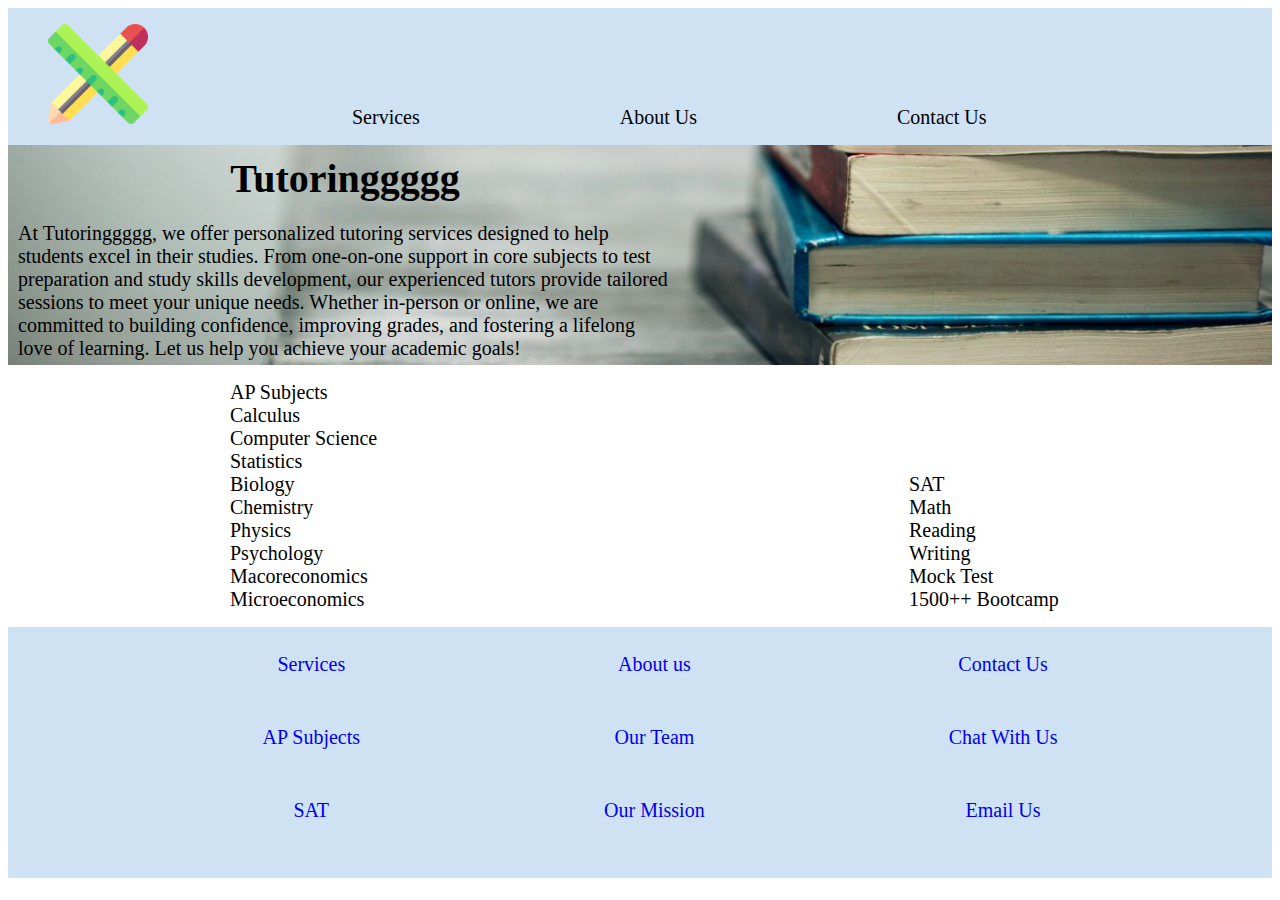
==== index.html @ 5a6dc678 "Add files via upload" ====
<!DOCTYPE html>
<html lang="en">
<head>
    <meta charset="UTF-8">
    <meta name="viewport" content="width=device-width, initial-scale=1.0">
    <title>Tutoringgggg</title>
    <link rel="stylesheet" type="text/css" href="style.css"/>
    <style type="text/css">
        #top {
            background-image: url(background.jpg);
			background-size:cover; background-position: 0 100%;
			height: 220px; width: 100%; font-size:  20px; 
			padding-top: 10px; box-sizing: border-box; padding-right: 600px;
            padding-left: 10px;
        }
        #content {max-width: 900px; width: 90%; margin:0 auto}
		#left-col,#right-col {display:inline-block; margin: 0;}
		#left-col { width: 75% }
		#right-col {width: 24%}
        .headline {text-align: center; font-size: 40px; font-weight: bold;}
        ul li {
            font-size: 20px;
        } 
    </style>
</head>
<body>
    <header>
        <ul class="nav">
            <li>
                <div id="logo">
                    <a href="index.html">
                        <img src="logo.png" alt="">
                    </a>
                </div> 
            </li>
            <li><a href="#content">Services</a>
            <li><a href="aboutus.html">About Us</a>
            <li><a href="contact.html">Contact Us</a> 
        </ul>
      </header>
    <div id="top">
        <div class="headline">
            Tutoringgggg
        </div>
        <p>
            At Tutoringgggg, we offer personalized tutoring services designed to help students excel in their studies. From one-on-one support in core subjects to test preparation and study skills development, our experienced tutors provide tailored sessions to meet your unique needs. Whether in-person or online, we are committed to building confidence, improving grades, and fostering a lifelong love of learning. Let us help you achieve your academic goals!
        </p>
	</div>
    <div id="content">
        <div id="left-col">
            <ul>
                <li>AP Subjects</li>
                <li>Calculus</li>
                <li>Computer Science</li>
                <li>Statistics</li>
                <li>Biology</li>
                <li>Chemistry</li>
                <li>Physics</li>
                <li>Psychology</li>
                <li>Macoreconomics</li>
                <li>Microeconomics</li>
            </ul>
        </div>
        <div id="right-col">
            <ul>
                <li>SAT</li>
                <li>Math</li>
                <li>Reading</li>
                <li>Writing</li>
                <li>Mock Test</li>
                <li>1500++ Bootcamp</li>
            </ul>
        </div>
    </div>
    <footer>
        <ul class="Services">
            <li><a href="#content">Services</a></li>
            <li><a href="#content">AP Subjects</a></li>
            <li><a href="#content">SAT</a></li>
        </ul>
        <ul class="About">
            <li><a href="aboutus.html">About us</a></li>
            <li><a href="aboutus.html">Our Team</a></li>
            <li><a href="aboutus.html">Our Mission</a></li>
        </ul>
        <ul class="Contact">
            <li><a href="contact.html">Contact Us</a></li>
            <li><a href="contact.html">Chat With Us</a></li>
            <li><a href="contact.html">Email Us</a></li>
        </ul>
     </footer>
</body>
</html>
---- style.css ----
ul {
    list-style: none;
    display: inline-block;
}

#logo img {
    height: 100px; width: auto;
}

.nav li {
    display: inline-block; font-size: 20px; padding: 0px 200px 0px 0px; 
    box-sizing:border-box; color: #000
}

.nav li a {text-decoration: none; color: inherit}	

footer ul li{
    display: block;
    padding: 10px 100px 40px 100px;
}

footer {
    text-align: center;
    background-color: 	#cfe2f3;
}

header {
    background-color: 	#cfe2f3;
    position: sticky;
    top: 0;
}

.nav li:hover { color: #eccacb; }

a:hover {
    color:	#eccacb;
}

a {
    text-decoration: none;
}

@media only screen and (max-width: 700px){
    #content {width: 100%}
}
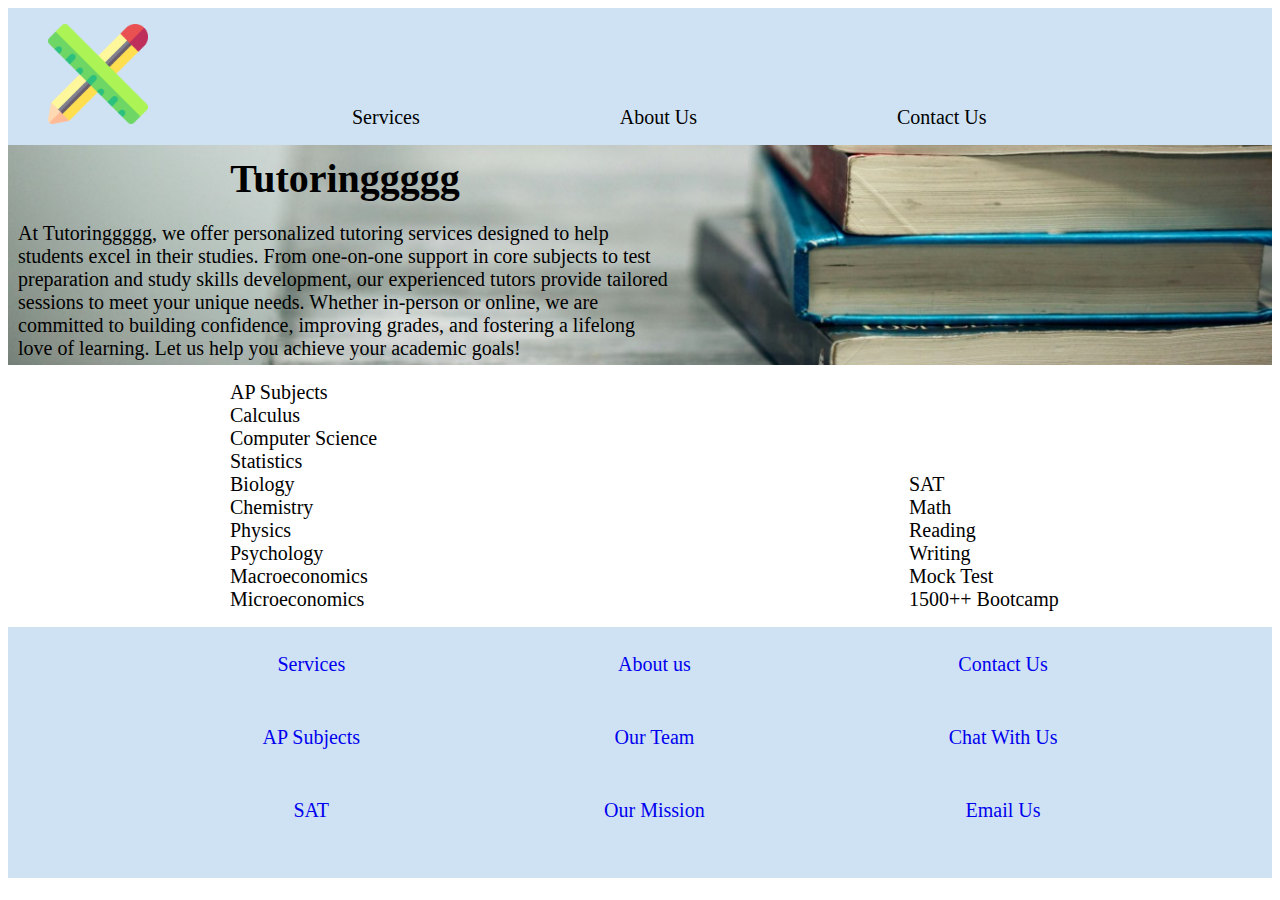
==== commit 73d38636: "Add files via upload" ====
--- a/index.html
+++ b/index.html
@@ -57,7 +57,7 @@
                 <li>Chemistry</li>
                 <li>Physics</li>
                 <li>Psychology</li>
-                <li>Macoreconomics</li>
+                <li>Macroeconomics</li>
                 <li>Microeconomics</li>
             </ul>
         </div>
--- a/style.css
+++ b/style.css
@@ -42,4 +42,7 @@
 
 @media only screen and (max-width: 700px){
     #content {width: 100%}
-}+    #top p {
+        display: none;
+    } 
+}
